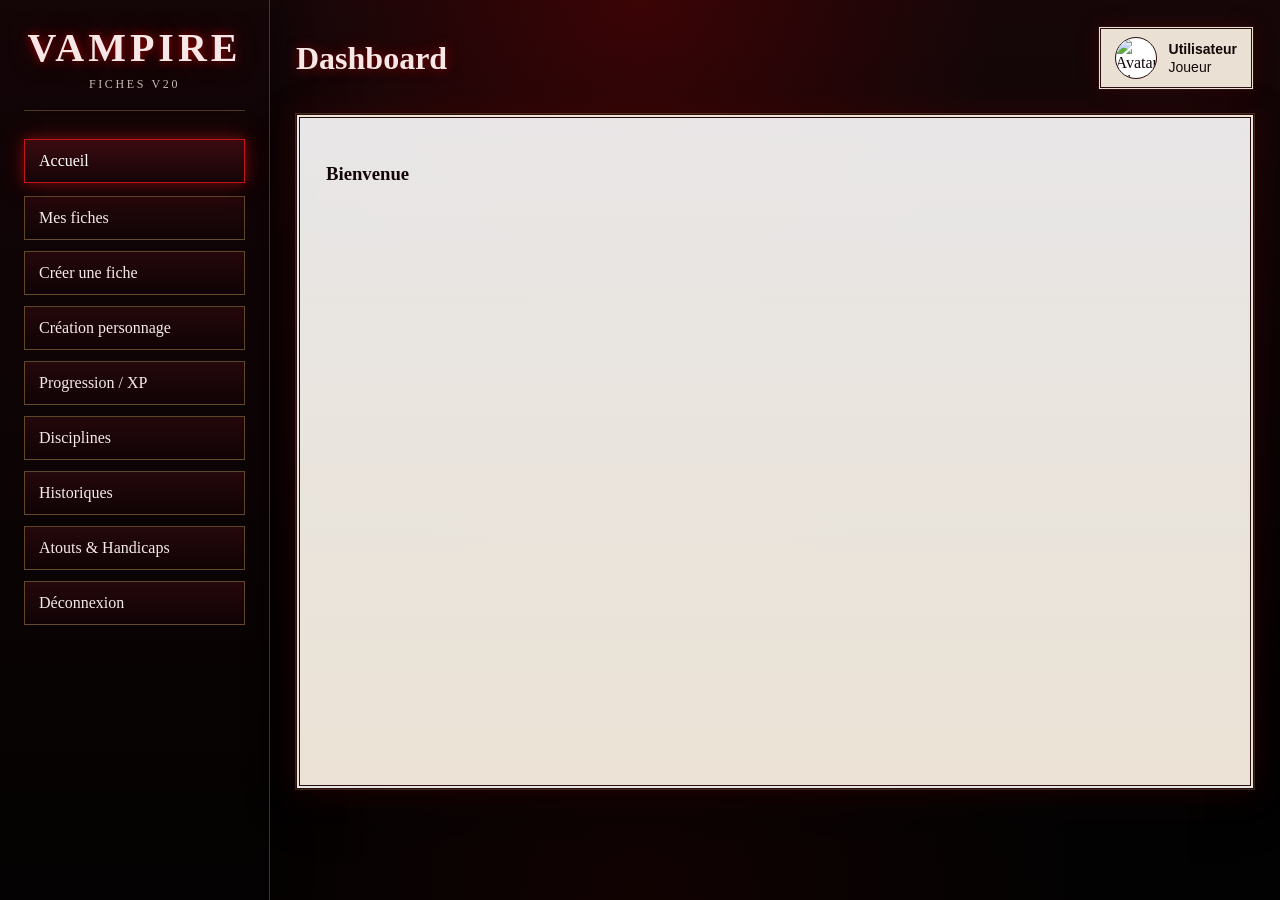
==== dashboard_vampire_v20.html @ 7bac9621 "ajust cost  v0.1" ====
<!doctype html>
<html lang="fr">
<head>
  <meta charset="utf-8" />
  <meta name="viewport" content="width=device-width, initial-scale=1" />
  <link rel="icon" type="image/png" href="icon.png">
  <link rel="stylesheet" href="style.css">
  <title>Dashboard - Vampire V20</title>

</head>
<body>
  <div class="layout">
    <aside>
      <div class="logo">
        <h1>VAMPIRE</h1>
        <p>Fiches V20</p>
      </div>

      <nav>
        <button class="menu-btn active" data-target="homeSection">Accueil</button>
        <button class="menu-btn" data-target="myCharactersSection">Mes fiches</button>
        <button class="menu-btn" data-target="createCharacterSection">Créer une fiche</button>
        <button class="menu-btn" data-target="playerCharactersSection" id="playerCharactersMenuBtn" style="display:none">
          Fiches joueurs
        </button>
        <button class="menu-btn" data-target="creationSection">Création personnage</button>
        <button class="menu-btn" data-target="progressionSection">Progression / XP</button>
        <button class="menu-btn" data-target="disciplineSection">Disciplines</button>
        <button class="menu-btn" data-target="historiquesSection">Historiques</button>
        <button class="menu-btn" data-target="atoutsHandicapsSection">Atouts & Handicaps</button>
        <button class="menu-btn" id="logoutBtn">Déconnexion</button>
      </nav>
    </aside>

    <main>
      <div class="topbar">
        <h2>Dashboard</h2>

        <div class="user-box">
          <img id="avatar" src="" alt="Avatar Discord">

          <div class="user-info">
            <div><strong id="displayName">Utilisateur</strong></div>
            <div id="userRole">Joueur</div>
          </div>
        </div>
      </div>

      <div class="content-panel">
        <section class="section active" id="homeSection">
          <h3>Bienvenue</h3>
          <p class="placeholder">
          
          </p>
        </section>

        <section class="section" id="myCharactersSection">
          <h3>Mes fiches</h3>

          <div class="card-grid" id="myCharactersContainer">
            <p class="placeholder">Aucune fiche chargée.</p>
          </div>
        </section>

        <section class="section" id="createCharacterSection">
          <h3>Créer une fiche</h3>

          <p class="placeholder">
            Crée une nouvelle fiche Vampire V20.
          </p>

          <button class="action-btn" onclick="window.location.href='fiche_vampire_v20_editable.html'">
            Ouvrir la fiche V20
          </button>
        </section>

        <section class="section" id="playerCharactersSection">
          <h3>Fiches joueurs</h3>

          <p class="placeholder">
            Visible seulement pour les MJ. Cette section affiche les fiches créées par les autres joueurs.
          </p>

          <div class="card-grid" id="playerCharactersContainer">
            <p class="placeholder">Aucune fiche joueur chargée.</p>
          </div>
        </section>
        <section class="section" id="disciplineSection">
          <h3>Disciplines</h3>

          <div class="discipline-grid">
            <button class="discipline-card" data-discipline="alienation">
              Aliénation
            </button> 
            <button class="discipline-card" data-discipline="animalisme">
              Animalisme
            </button>
            <button class="discipline-card" data-discipline="augure">
              Augure
            </button>
            <button class="discipline-card" data-discipline="celerite">
              Célérité
            </button>
            <button class="discipline-card" data-discipline="chimerie">
              Chimérie
            </button>
            <button class="discipline-card" data-discipline="daimonion">
              Daimonion
            </button>
            <button class="discipline-card" data-discipline="domination">
              Domination
            </button>
            <button class="discipline-card" data-discipline="force_d_ame">
              Force d'âme
            </button>
            <button class="discipline-card" data-discipline="necromancie">
              Nécromancie
            </button>
            <button class="discipline-card" data-discipline="obtenebration">
              Obténébration
            </button>
            <button class="discipline-card" data-discipline="obeah">
              Obéah
            </button>
            <button class="discipline-card" data-discipline="occultation">
              Occultation
            </button>
            <button class="discipline-card" data-discipline="presence">
              Présence
            </button>
            <button class="discipline-card" data-discipline="proteisme">
              Protéisme
            </button>            
            <button class="discipline-card" data-discipline="puissance">
              Puissance
            </button>
            <button class="discipline-card" data-discipline="quietus">
              Quietus
            </button>
            <button class="discipline-card" data-discipline="serpentis">
              Serpentis
            </button>
            <button class="discipline-card" data-discipline="thaumaturgie">
              Thaumaturgie
            </button>
            <button class="discipline-card" data-discipline="vicissitude">
              Vicissitude
            </button>
          </div>

          <div id="disciplineDetail" class="discipline-detail hidden">
            <button id="closeDiscipline" type="button">✕ Fermer</button>

            <h2 id="disciplineTitle"></h2>
            <p id="disciplineIntro"></p>

            <div id="disciplinePowers"></div>
          </div>
        </section>
        <section class="section" id="atoutsHandicapsSection">
          <h3>Atouts & Handicaps</h3>

          <div class="discipline-grid">
            <button class="discipline-card" data-ah-category="atouts_physiques">
              Atouts physiques
            </button>

            <button class="discipline-card" data-ah-category="atouts_mentaux">
              Atouts mentaux
            </button>

            <button class="discipline-card" data-ah-category="atouts_sociaux">
              Atouts sociaux
            </button>

            <button class="discipline-card" data-ah-category="atouts_surnaturels">
              Atouts surnaturels
            </button>

            <button class="discipline-card" data-ah-category="handicaps_physiques">
              Handicaps physiques
            </button>

            <button class="discipline-card" data-ah-category="handicaps_mentaux">
              Handicaps mentaux
            </button>

            <button class="discipline-card" data-ah-category="handicaps_sociaux">
              Handicaps sociaux
            </button>

            <button class="discipline-card" data-ah-category="handicaps_surnaturels">
              Handicaps surnaturels
            </button>
          </div>

          <div id="ahDetail" class="discipline-detail hidden">
            <button id="closeAh" type="button">✕ Fermer</button>

            <h2 id="ahTitle"></h2>
            <p id="ahIntro"></p>

            <div id="ahItems"></div>
          </div>
        </section>

        <section class="section" id="historiquesSection">
          <h2>Historiques</h2>

          <div class="discipline-grid">

            <button class="discipline-card" data-historique="allies">
              Alliés
            </button>

            <button class="discipline-card" data-historique="contacts">
              Contacts
            </button>

            <button class="discipline-card" data-historique="generation">
              Génération
            </button>

            <button class="discipline-card" data-historique="influence">
              Influence
            </button>

            <button class="discipline-card" data-historique="mentor">
              Mentor
            </button>

            <button class="discipline-card" data-historique="renommee">
              Renommée
            </button>

            <button class="discipline-card" data-historique="ressources">
              Ressources
            </button>

            <button class="discipline-card" data-historique="servants">
              Servants
            </button>

            <button class="discipline-card" data-historique="statut">
              Statut
            </button>

            <button class="discipline-card" data-historique="troupeau">
              Troupeau
            </button>

            <button class="discipline-card" data-historique="domaine">
              Domaine
            </button>

          </div>

          <div id="historiqueDetail" class="discipline-detail hidden">

            <button id="closeHistorique" type="button">
              ✕ Fermer
            </button>

            <h2 id="historiqueTitle"></h2>

            <p id="historiqueIntro"></p>

            <div id="historiqueItems"></div>

          </div>

        </section>
        <section class="section" id="creationSection">
          <h3>Création de personnage</h3>

          <div class="power-card">
            <h4>1. Concept</h4>
            <p>Choisis le concept général du personnage : qui il était avant l’Étreinte, son clan, sa nature et son attitude.</p>
            <ul>
              <li><strong>Concept :</strong> ancienne vie, rôle, idée centrale.</li>
              <li><strong>Clan :</strong> héritage vampirique.</li>
              <li><strong>Nature :</strong> véritable personnalité.</li>
              <li><strong>Attitude :</strong> masque social.</li>
            </ul>
          </div>

          <div class="power-card">
            <h4>2. Attributs</h4>
            <p>Classe les catégories en primaire, secondaire et tertiaire.</p>
            <table>
              <tr><th>Priorité</th><th>Points</th></tr>
              <tr><td>Primaire</td><td>7</td></tr>
              <tr><td>Secondaire</td><td>5</td></tr>
              <tr><td>Tertiaire</td><td>3</td></tr>
            </table>
            <p>Chaque attribut commence à 1. Les Nosferatu commencent avec Apparence à 0.</p>
          </div>

          <div class="power-card">
            <h4>3. Capacités</h4>
            <p>Classe Talents, Compétences et Connaissances en primaire, secondaire et tertiaire.</p>
            <table>
              <tr><th>Priorité</th><th>Points</th></tr>
              <tr><td>Primaire</td><td>13</td></tr>
              <tr><td>Secondaire</td><td>9</td></tr>
              <tr><td>Tertiaire</td><td>5</td></tr>
            </table>
            <p>Aucune capacité ne peut dépasser 3 à cette étape.</p>
          </div>

          <div class="power-card">
            <h4>4. Avantages</h4>
            <table>
              <tr><th>Élément</th><th>Points</th></tr>
              <tr><td>Disciplines</td><td>3</td></tr>
              <tr><td>Historiques</td><td>5</td></tr>
              <tr><td>Vertus</td><td>7</td></tr>
            </table>
            <p>Chaque vertu commence à 1 avant d’ajouter les 7 points.</p>
          </div>

          <div class="power-card">
            <h4>5. Touches finales</h4>
            <ul>
              <li><strong>Humanité :</strong> Conscience + Maîtrise de soi.</li>
              <li><strong>Volonté :</strong> Courage.</li>
              <li><strong>Réserve de sang :</strong> lance 1D10.</li>
            </ul>
          </div>

          <div class="power-card">
            <h4>6. Points de bonus</h4>
            <p>Tu disposes de 15 points de bonus à répartir.</p>
            <table>
              <tr><th>Caractéristique</th><th>Coût</th></tr>
              <tr><td>Attribut</td><td>5 par point</td></tr>
              <tr><td>Capacité</td><td>2 par point</td></tr>
              <tr><td>Discipline</td><td>7 par point</td></tr>
              <tr><td>Historique</td><td>1 par point</td></tr>
              <tr><td>Vertu</td><td>2 par point</td></tr>
              <tr><td>Humanité</td><td>1 par point</td></tr>
              <tr><td>Volonté</td><td>1 par point</td></tr>
            </table>
          </div>

          <div class="power-card">
            <h4>7. Donner vie au personnage</h4>
            <p>Ajoute son histoire, ses objectifs, ses relations, ses peurs, son apparence et sa manière de survivre dans la nuit.</p>
          </div>
        </section>
       <section class="section" id="progressionSection">
        <h3>Progression / Expérience</h3>

        <div class="power-card">
          <h4>Utiliser l’expérience</h4>
          <p>
            Les points d’expérience servent à améliorer le personnage après la création.
            Une amélioration doit rester cohérente avec ce que le personnage a vécu,
            pratiqué ou appris en jeu.
          </p>
          <p>
            Apprendre une nouvelle capacité, une nouvelle discipline ou une nouvelle branche
            demande généralement un entraînement, un mentor, des recherches ou une justification narrative.
          </p>
        </div>

        <div class="power-card">
          <h4>Coûts en expérience</h4>

          <table>
            <tr>
              <th>Amélioration</th>
              <th>Coût en XP</th>
            </tr>

            <tr>
              <td>Nouvelle capacité</td>
              <td>3</td>
            </tr>

            <tr>
              <td>Nouvelle branche de Nécromancie ou Thaumaturgie</td>
              <td>7</td>
            </tr>

            <tr>
              <td>Nouvelle discipline</td>
              <td>10</td>
            </tr>

            <tr>
              <td>Attribut</td>
              <td>Niveau actuel × 5</td>
            </tr>

            <tr>
              <td>Capacité</td>
              <td>Niveau actuel × 2</td>
            </tr>
            <tr>
              <td>Discipline du clan</td>
              <td>Niveau actuel × 5</td>
            </tr>

            <tr>
              <td>Autre discipline</td>
              <td>Niveau actuel × 7</td>
            </tr>

            <tr>
              <td>Discipline pour un paria / sans-clan</td>
              <td>Niveau actuel × 6</td>
            </tr>

            <tr>
              <td>Branche secondaire de Nécromancie ou Thaumaturgie</td>
              <td>Niveau actuel × 4</td>
            </tr>

            <tr>
              <td>Historique</td>
              <td>3</td>
            </tr>

            <tr>
              <td>Vertu</td>
              <td>Niveau actuel × 2</td>
            </tr>

            <tr>
              <td>Humanité</td>
              <td>Niveau actuel × 2</td>
            </tr>

            <tr>
              <td>Volonté</td>
              <td>Niveau actuel</td>
            </tr>
          </table>
        </div>

        <div class="power-card">
          <h4>Notes importantes</h4>
          <ul>
            <li>Un nouvel historique peut être acheté avec de l’XP, mais peut aussi être gagné directement par le roleplay.</li>
            <li>Augmenter une vertu avec l’expérience n’augmente pas automatiquement l’Humanité ou la Volonté.</li>
            <li>Les caitiff  n’ont pas de disciplines de clan : toutes leurs disciplines coûtent niveau actuel × 6.</li>
            <li>Le MJ peut demander un mentor, du temps ou une justification pour certaines progressions.</li>
          </ul>
        </div>
      </section>
      </div>
    </main>
  </div>

  

  <script src="https://cdn.jsdelivr.net/npm/@supabase/supabase-js@2"></script>
  <script>
    const SUPABASE_URL = "https://tthiqzxxpiiebdmnnnik.supabase.co";
    const SUPABASE_PUBLISHABLE_KEY = "sb_publishable_vrUgI0qR9cwHFJ74QZbnEQ_GKo7GSGj";

    const client = supabase.createClient(
      SUPABASE_URL,
      SUPABASE_PUBLISHABLE_KEY
    );

    function getDisplayNameFromUser(user) {
      const metadata = user.user_metadata || {};

      return (
        metadata.full_name ||
        metadata.name ||
        metadata.preferred_username ||
        metadata.user_name ||
        user.email ||
        "Utilisateur Discord"
      );
    }

    function getAvatarFromUser(user) {
      const metadata = user.user_metadata || {};
      return metadata.avatar_url || metadata.picture || "";
    }

    async function ensurePlayerProfile(user) {
      const metadata = user.user_metadata || {};

      const displayName = getDisplayNameFromUser(user);
      const avatarUrl = getAvatarFromUser(user);

      const discordId =
        metadata.provider_id ||
        metadata.sub ||
        null;

      const { error } = await client
        .from("profiles")
        .upsert({
          id: user.id,
          email: user.email,
          display_name: displayName,
          avatar_url: avatarUrl,
          discord_id: discordId
        }, {
          onConflict: "id"
        });

      if (error) {
        console.error("Erreur profil :", error.message);
      }
    }

    async function init() {
      const {
        data: { user }
      } = await client.auth.getUser();

      if (!user) {
        window.location.href = "index.html";
        return;
      }

      await ensurePlayerProfile(user);

      const { data: profile, error: profileError } = await client
        .from("profiles")
        .select("display_name, role, avatar_url")
        .eq("id", user.id)
        .maybeSingle();

      if (profileError) {
        console.error("Erreur lecture profil :", profileError.message);
      }

      const displayName =
        profile?.display_name ||
        getDisplayNameFromUser(user);

      const role = profile?.role || "player";

      const avatarUrl =
        profile?.avatar_url ||
        getAvatarFromUser(user);

      document.getElementById("displayName").textContent = displayName;
      document.getElementById("userRole").innerHTML =
        role === "gm" ? "👑 MJ" : "🧛 Joueur";

      const avatar = document.getElementById("avatar");

      if (avatarUrl) {
        avatar.src = avatarUrl;
      } else {
        avatar.style.display = "none";
      }

      await loadMyCharacters(user.id);

      if (role === "gm") {
        document.getElementById("playerCharactersMenuBtn").style.display = "block";
        await loadPlayerCharacters(user.id);
      }
    }

    function characterCard(character, options = {}) {
      const showOwner = options.showOwner || false;
      const ownerName =
        character.profiles?.display_name ||
        character.owner_display_name ||
        character.owner_id ||
        "Inconnu";

      return `
        <article class="character-card">
          <h3>${character.name || "Sans nom"}</h3>
          ${showOwner ? `<p><strong>Joueur :</strong> ${ownerName}</p>` : ""}
          <p><strong>Clan :</strong> ${character.clan || "-"}</p>

          <div class="card-actions">
            <button class="action-btn" onclick="window.location.href='fiche_vampire_v20_editable.html?id=${character.id}'">
              Ouvrir
            </button>

            <button class="action-btn secondary" onclick="downloadPdf('${character.id}')">
              Télécharger PDF
            </button>
          </div>
        </article>
      `;
    }

    async function loadMyCharacters(userId) {
      const container = document.getElementById("myCharactersContainer");

      const { data, error } = await client
        .from("characters")
        .select("id, owner_id, name, clan, created_at")
        .eq("owner_id", userId)
        .order("created_at", { ascending: false });

      if (error) {
        console.error(error);
        container.innerHTML = `<p class="placeholder">Erreur de chargement de tes fiches.</p>`;
        return;
      }

      if (!data.length) {
        container.innerHTML = `<p class="placeholder">Aucune fiche sauvegardée.</p>`;
        return;
      }

      container.innerHTML = data.map(character =>
        characterCard(character, { showOwner: false })
      ).join("");
    }

   async function loadPlayerCharacters(currentUserId) {
      const container = document.getElementById("playerCharactersContainer");

      const { data: characters, error } = await client
        .from("characters")
        .select("id, owner_id, name, clan, created_at")
        .neq("owner_id", currentUserId)
        .order("created_at", { ascending: false });

      if (error) {
        console.error(error);
        container.innerHTML = `<p class="placeholder">Erreur de chargement des fiches joueurs.</p>`;
        return;
      }

      if (!characters.length) {
        container.innerHTML = `<p class="placeholder">Aucune fiche joueur sauvegardée.</p>`;
        return;
      }

      const ownerIds = [...new Set(characters.map(character => character.owner_id))];

      const { data: profiles } = await client
        .from("profiles")
        .select("id, display_name")
        .in("id", ownerIds);

      const profilesById = Object.fromEntries(
        (profiles || []).map(profile => [profile.id, profile])
      );

      container.innerHTML = characters.map(character => {
        const ownerName =
          profilesById[character.owner_id]?.display_name ||
          character.owner_id;

        return characterCard(
          { ...character, owner_display_name: ownerName },
          { showOwner: true }
        );
      }).join("");
    }

    function downloadPdf(characterId) {
      const iframe = document.createElement("iframe");
      iframe.style.position = "fixed";
      iframe.style.right = "0";
      iframe.style.bottom = "0";
      iframe.style.width = "0";
      iframe.style.height = "0";
      iframe.style.border = "0";
      iframe.src = `fiche_vampire_v20_editable.html?id=${characterId}&print=1`;

      document.body.appendChild(iframe);

      setTimeout(() => {
        iframe.remove();
      }, 10000);
    }

    document.querySelectorAll(".menu-btn[data-target]").forEach(button => {
      button.addEventListener("click", () => {
        document.querySelectorAll(".menu-btn").forEach(btn => {
          btn.classList.remove("active");
        });

        button.classList.add("active");

        const target = button.dataset.target;

        document.querySelectorAll(".section").forEach(section => {
          section.classList.remove("active");
        });

        document.getElementById(target).classList.add("active");
      });
    });

    document.getElementById("logoutBtn").addEventListener("click", async () => {
      await client.auth.signOut();
      window.location.href = "index.html";
    });

    init();
  </script>
  <script src="discipline.js"></script>
  <script src="atouthandicap.js"></script>
   <script src="historique.js"></script>


</body>
</html>
---- style.css ----
:root {
      --bg: #171717;
      --panel: #f7f4ec;
      --ink: #111;
      --line: #222;
      --muted: #666;
    }

    * {
      box-sizing: border-box;
    }

    body {
      margin: 0;
      min-height: 100vh;
      background: radial-gradient(circle at top, #343434, var(--bg));
      color: var(--ink);
      font-family: Georgia, "Times New Roman", serif;
    }

    .layout {
      display: grid;
      grid-template-columns: 260px 1fr;
      min-height: 100vh;
    }

    aside {
      background: rgba(0,0,0,0.35);
      border-right: 2px solid rgba(255,255,255,0.08);
      padding: 24px;
      color: white;
    }

    .logo {
      text-align: center;
      margin-bottom: 28px;
    }

    .logo h1 {
      margin: 0;
      font-size: 38px;
      letter-spacing: 0.08em;
    }

    .logo p {
      margin: 4px 0 0;
      font-size: 12px;
      letter-spacing: 0.18em;
      text-transform: uppercase;
      color: #bbb;
    }

    nav {
      display: flex;
      flex-direction: column;
      gap: 10px;
    }

    .menu-btn {
      border: 1px solid rgba(255,255,255,0.15);
      background: rgba(255,255,255,0.06);
      color: white;
      text-align: left;
      padding: 12px 14px;
      cursor: pointer;
      font: inherit;
      transition: 0.15s ease;
    }

    .menu-btn:hover,
    .menu-btn.active {
      background: rgba(255,255,255,0.16);
    }

    main {
      padding: 24px;
    }

    .topbar {
      display: flex;
      justify-content: space-between;
      align-items: center;
      margin-bottom: 24px;
    }

    .topbar h2 {
      margin: 0;
      color: white;
      font-size: 30px;
    }

    .user-box {
      display: flex;
      align-items: center;
      gap: 12px;
      background: var(--panel);
      border: 3px double var(--line);
      padding: 8px 14px;
    }

    .user-box img {
      width: 42px;
      height: 42px;
      border-radius: 50%;
      border: 1px solid var(--line);
      object-fit: cover;
    }

    .user-info {
      font-family: Arial, sans-serif;
      font-size: 14px;
      line-height: 1.3;
    }

    .content-panel {
      background: var(--panel);
      border: 4px double var(--line);
      padding: 24px;
      min-height: 75vh;
      box-shadow: 0 12px 30px rgba(0,0,0,0.35);
    }

    .section {
      display: none;
    }

    .section.active {
      display: block;
    }

    .card-grid {
      display: grid;
      grid-template-columns: repeat(auto-fill, minmax(260px, 1fr));
      gap: 16px;
      margin-top: 18px;
    }

    .character-card {
      border: 2px solid rgba(0,0,0,0.15);
      padding: 16px;
      background: rgba(255,255,255,0.45);
    }

    .character-card h3 {
      margin-top: 0;
      margin-bottom: 8px;
    }

    .character-card p {
      margin: 4px 0;
      font-family: Arial, sans-serif;
      font-size: 14px;
    }

    .card-actions {
      display: flex;
      gap: 8px;
      flex-wrap: wrap;
      margin-top: 10px;
    }

    .action-btn {
      border: 1px solid var(--line);
      background: #111;
      color: white;
      padding: 8px 12px;
      cursor: pointer;
      font: inherit;
    }

    .action-btn.secondary {
      background: #f7f4ec;
      color: #111;
    }

    .placeholder {
      color: var(--muted);
      font-family: Arial, sans-serif;
    }

    @media (max-width: 900px) {
      .layout {
        grid-template-columns: 1fr;
      }

      aside {
        border-right: none;
        border-bottom: 2px solid rgba(255,255,255,0.08);
      }

      .topbar {
        flex-direction: column;
        align-items: flex-start;
        gap: 14px;
      }
    }
    .discipline-grid {
      display: grid;
      grid-template-columns: repeat(auto-fill, minmax(180px, 1fr));
      gap: 14px;
      margin-top: 20px;
    }

    .discipline-card {
      border: 2px solid var(--line);
      background: rgba(255,255,255,0.5);
      padding: 18px 14px;
      cursor: pointer;
      font-family: Georgia, "Times New Roman", serif;
      font-size: 17px;
      font-weight: bold;
      text-align: center;
    }

    .discipline-card:hover {
      background: #111;
      color: white;
    }
    .discipline-grid {
      display: grid;
      grid-template-columns: repeat(auto-fill, minmax(180px, 1fr));
      gap: 14px;
      margin-top: 20px;
    }

    .discipline-card {
      border: 2px solid var(--line);
      background: rgba(255,255,255,0.5);
      padding: 18px 14px;
      cursor: pointer;
      font-family: Georgia, "Times New Roman", serif;
      font-size: 17px;
      font-weight: bold;
      text-align: center;
    }

    .discipline-card:hover {
      background: #111;
      color: white;
    }

    .discipline-detail {
      margin-top: 30px;
      border: 2px solid var(--line);
      padding: 20px;
      background: rgba(255,255,255,0.6);
    }

    .discipline-detail.hidden {
      display: none;
    }

    #closeDiscipline {
      float: right;
      border: 1px solid black;
      background: white;
      cursor: pointer;
      padding: 4px 10px;
    }

    .power-card {
      border-top: 1px solid rgba(0,0,0,0.2);
      padding-top: 14px;
      margin-top: 14px;
    }

    .power-title {
      font-size: 18px;
      font-weight: bold;
      margin-bottom: 6px;
    }

    .power-system {
      margin-top: 8px;
      font-style: italic;
      opacity: 0.9;
    }
    :root {
  --bg: #070304;
  --panel: #f3eadc;
  --panel-dark: #160709;
  --ink: #130708;
  --line: #2a0d0f;
  --muted: #8c7772;
  --blood: #7f0000;
  --blood-light: #c01818;
  --gold: #b99a55;
}

* {
  box-sizing: border-box;
}

body {
  margin: 0;
  min-height: 100vh;
  background:
    radial-gradient(circle at top, rgba(130,0,0,0.35), transparent 32%),
    radial-gradient(circle at bottom, rgba(60,0,0,0.25), transparent 40%),
    linear-gradient(180deg, #160608, #030202 80%);
  color: var(--ink);
  font-family: Georgia, "Times New Roman", serif;
}

.layout {
  display: grid;
  grid-template-columns: 270px 1fr;
  min-height: 100vh;
}

aside {
  background:
    linear-gradient(180deg, rgba(20,5,7,0.98), rgba(4,2,2,0.98));
  border-right: 1px solid rgba(185,154,85,0.35);
  padding: 24px;
  color: white;
  box-shadow: 8px 0 30px rgba(0,0,0,0.45);
}

.logo {
  text-align: center;
  margin-bottom: 30px;
  padding-bottom: 18px;
  border-bottom: 1px solid rgba(185,154,85,0.35);
}

.logo h1 {
  margin: 0;
  font-size: 40px;
  letter-spacing: 0.1em;
  color: #f7e7e7;
  text-shadow:
    0 0 10px rgba(180,0,0,0.8),
    0 0 22px rgba(120,0,0,0.55);
}

.logo p {
  margin: 6px 0 0;
  font-size: 12px;
  letter-spacing: 0.22em;
  text-transform: uppercase;
  color: #c9b6b6;
}

nav {
  display: flex;
  flex-direction: column;
  gap: 11px;
}

.menu-btn,
.action-btn,
.discipline-card,
#closeDiscipline,
#closeAh,
#closeHistorique {
  border: 1px solid rgba(185,154,85,0.45);
  background: linear-gradient(180deg, #25080b, #100305);
  color: #f5eaea;
  cursor: pointer;
  font: inherit;
  transition:
    transform 0.15s ease,
    box-shadow 0.15s ease,
    border-color 0.15s ease,
    background 0.15s ease;
}

.menu-btn {
  text-align: left;
  padding: 12px 14px;
}

.menu-btn:hover,
.menu-btn.active,
.action-btn:hover,
.discipline-card:hover,
#closeDiscipline:hover,
#closeAh:hover,
#closeHistorique:hover {
  transform: translateY(-2px);
  border-color: var(--blood-light);
  background: linear-gradient(180deg, #3a0b10, #160507);
  box-shadow:
    0 0 12px rgba(192,24,24,0.5),
    0 0 28px rgba(120,0,0,0.35);
}

.menu-btn.active {
  color: white;
  border-color: var(--blood-light);
}

main {
  padding: 26px;
}

.topbar {
  display: flex;
  justify-content: space-between;
  align-items: center;
  margin-bottom: 24px;
}

.topbar h2 {
  margin: 0;
  color: #f7e7e7;
  font-size: 32px;
  text-shadow: 0 0 12px rgba(180,0,0,0.65);
}

.user-box {
  display: flex;
  align-items: center;
  gap: 12px;
  background: rgba(243,234,220,0.96);
  border: 3px double var(--line);
  padding: 8px 14px;
  box-shadow: 0 0 18px rgba(120,0,0,0.25);
}

.user-box img {
  width: 42px;
  height: 42px;
  border-radius: 50%;
  border: 1px solid var(--line);
  object-fit: cover;
  background: white;
}

.user-info {
  font-family: Arial, sans-serif;
  font-size: 14px;
  line-height: 1.3;
}

.content-panel {
  background:
    linear-gradient(180deg, rgba(255,255,255,0.9), rgba(243,234,220,0.97));
  border: 4px double var(--line);
  padding: 26px;
  min-height: 75vh;
  box-shadow:
    0 0 0 1px rgba(185,154,85,0.25),
    0 0 32px rgba(120,0,0,0.28),
    0 18px 45px rgba(0,0,0,0.45);
}

.section {
  display: none;
}

.section.active {
  display: block;
}

.card-grid,
.discipline-grid {
  display: grid;
  grid-template-columns: repeat(auto-fill, minmax(180px, 1fr));
  gap: 14px;
  margin-top: 20px;
}

.character-card,
.discipline-detail {
  border: 1px solid rgba(42,13,15,0.45);
  padding: 18px;
  background: rgba(255,255,255,0.55);
  box-shadow: inset 0 0 18px rgba(120,0,0,0.08);
}

.character-card h3 {
  margin-top: 0;
  margin-bottom: 8px;
}

.character-card p {
  margin: 4px 0;
  font-family: Arial, sans-serif;
  font-size: 14px;
}

.card-actions {
  display: flex;
  gap: 8px;
  flex-wrap: wrap;
  margin-top: 10px;
}

.action-btn {
  padding: 8px 12px;
}

.action-btn.secondary {
  background: linear-gradient(180deg, #f8efe2, #dfd1c0);
  color: #111;
}

.placeholder {
  color: var(--muted);
  font-family: Arial, sans-serif;
}

.discipline-card {
  padding: 18px 14px;
  font-family: Georgia, "Times New Roman", serif;
  font-size: 17px;
  font-weight: bold;
  text-align: center;
}

.discipline-detail {
  margin-top: 30px;
}

.discipline-detail.hidden {
  display: none;
}

#closeDiscipline,
#closeAh,
#closeHistorique {
  float: right;
  padding: 5px 12px;
}

.power-card {
  border-left: 3px solid var(--blood);
  border-top: 1px solid rgba(0,0,0,0.12);
  padding: 14px;
  margin-top: 14px;
  background: rgba(255,255,255,0.42);
  box-shadow: inset 0 0 14px rgba(120,0,0,0.08);
}

.power-title {
  font-size: 18px;
  font-weight: bold;
  margin-bottom: 6px;
  color: #3a090c;
}

.power-system {
  margin-top: 8px;
  font-style: italic;
  opacity: 0.9;
}

@keyframes vampireGlow {
  0%, 100% {
    box-shadow: 0 0 14px rgba(120,0,0,0.25);
  }
  50% {
    box-shadow: 0 0 28px rgba(180,0,0,0.45);
  }
}

.discipline-detail:not(.hidden) {
  animation: vampireGlow 3s infinite ease-in-out;
}

@media (max-width: 900px) {
  .layout {
    grid-template-columns: 1fr;
  }

  aside {
    border-right: none;
    border-bottom: 1px solid rgba(185,154,85,0.35);
  }

  .topbar {
    flex-direction: column;
    align-items: flex-start;
    gap: 14px;
  }
}
/* =========================
   PAGE CONNEXION / AUTH
   ========================= */

body.auth-page {
  display: grid;
  place-items: center;
}

.auth-page .card {
  width: min(500px, calc(100vw - 32px));
  padding: 34px;
  background:
    linear-gradient(180deg, rgba(255,255,255,0.92), rgba(243,234,220,0.97));
  border: 4px double var(--line);
  box-shadow:
    0 0 0 1px rgba(185,154,85,0.28),
    0 0 32px rgba(120,0,0,0.32),
    0 22px 60px rgba(0,0,0,0.6);
  position: relative;
}

.auth-page .card::before {
  content: "";
  position: absolute;
  inset: 8px;
  border: 1px solid rgba(42,13,15,0.35);
  pointer-events: none;
}

.auth-page .content {
  position: relative;
  z-index: 1;
}

.auth-page h1 {
  margin: 0;
  text-align: center;
  font-size: 42px;
  line-height: 1;
  letter-spacing: 0.08em;
  color: #2a0709;
  text-shadow: 0 0 10px rgba(120,0,0,0.22);
}

.auth-page .subtitle {
  margin: 8px 0 26px;
  text-align: center;
  color: var(--muted);
  font-size: 14px;
  letter-spacing: 0.2em;
  text-transform: uppercase;
}

.auth-page .intro {
  margin: 0 0 22px;
  text-align: center;
  font-family: Arial, sans-serif;
  font-size: 14px;
  line-height: 1.45;
  color: #3a2a2a;
}

.auth-page button {
  width: 100%;
  border: 1px solid rgba(185,154,85,0.45);
  background: linear-gradient(180deg, #25080b, #100305);
  color: #f5eaea;
  padding: 12px 14px;
  cursor: pointer;
  font: inherit;
  font-weight: bold;
  transition:
    transform 0.15s ease,
    box-shadow 0.15s ease,
    border-color 0.15s ease,
    background 0.15s ease;
}

.auth-page button:hover {
  transform: translateY(-2px);
  border-color: var(--blood-light);
  background: linear-gradient(180deg, #3a0b10, #160507);
  box-shadow:
    0 0 12px rgba(192,24,24,0.45),
    0 0 28px rgba(120,0,0,0.28);
}

.auth-page .discord-btn {
  margin-bottom: 10px;
}

.auth-page .logout-btn {
  display: none;
  margin-top: 10px;
}

.auth-page .message {
  margin-top: 14px;
  min-height: 20px;
  text-align: center;
  font-family: Arial, sans-serif;
  font-size: 14px;
}

.auth-page .message.success {
  color: var(--success, #1d7a3a);
}

.auth-page .message.error {
  color: var(--danger, #b00020);
}

.auth-page .session {
  display: none;
  margin-top: 18px;
  padding: 12px;
  border: 1px solid rgba(42,13,15,0.45);
  background: rgba(255,255,255,0.48);
  font-family: Arial, sans-serif;
  font-size: 14px;
  line-height: 1.45;
}

.auth-page .profile-line {
  display: flex;
  align-items: center;
  gap: 10px;
  margin-top: 8px;
}

.auth-page .avatar {
  width: 38px;
  height: 38px;
  border-radius: 50%;
  border: 1px solid var(--line);
  object-fit: cover;
  background: white;
}

.auth-page .next-link {
  display: none;
  margin-top: 14px;
  text-align: center;
  font-family: Arial, sans-serif;
}

.auth-page .next-link a {
  color: #2a0709;
  font-weight: bold;
  text-decoration: none;
  border-bottom: 1px solid var(--blood);
}

.auth-page .next-link a:hover {
  color: var(--blood);
}
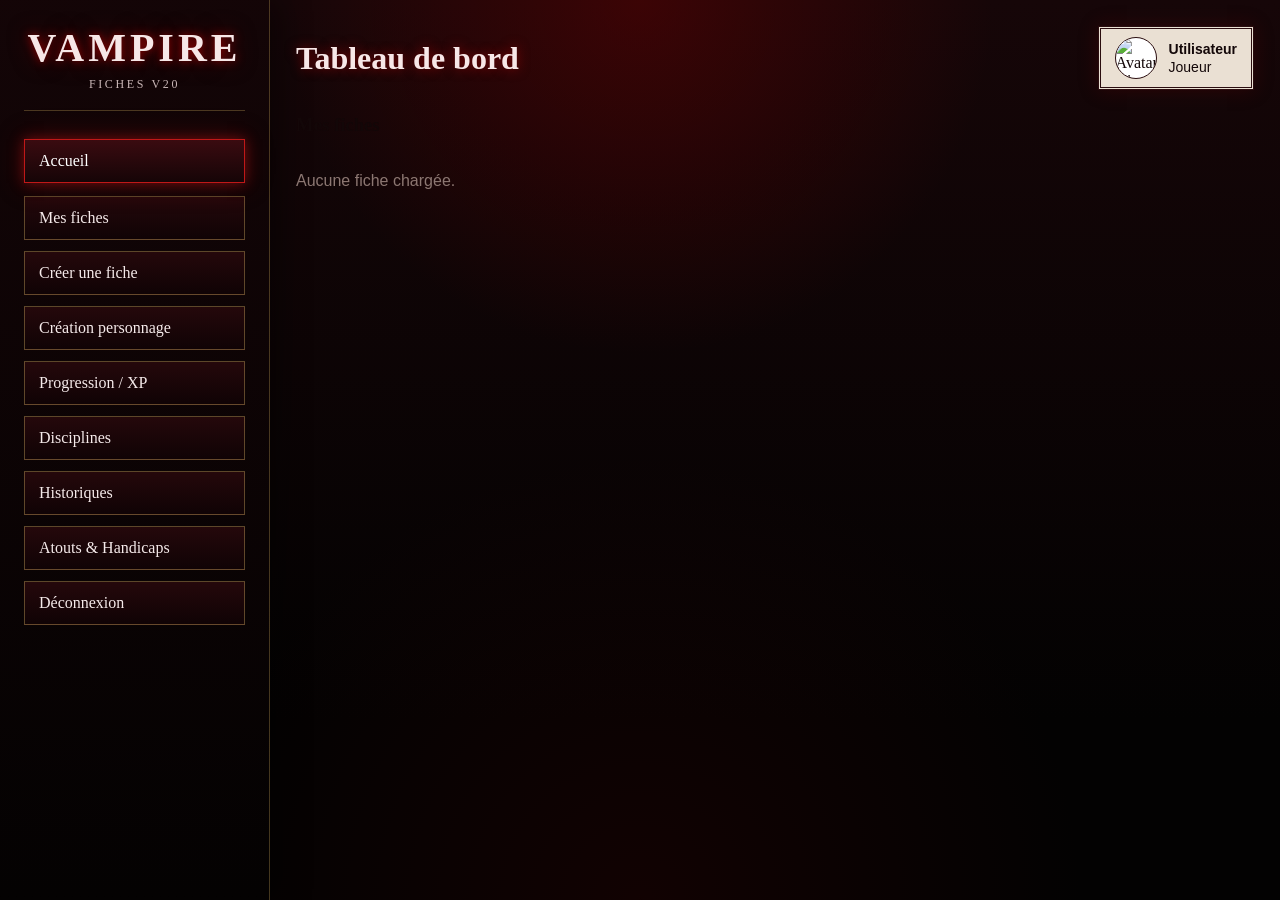
==== commit d567994c: "change label and main menu" ====
--- a/dashboard_vampire_v20.html
+++ b/dashboard_vampire_v20.html
@@ -5,7 +5,7 @@
   <meta name="viewport" content="width=device-width, initial-scale=1" />
   <link rel="icon" type="image/png" href="icon.png">
   <link rel="stylesheet" href="style.css">
-  <title>Dashboard - Vampire V20</title>
+  <title>Compagnon - Vampire V20</title>
 
 </head>
 <body>
@@ -34,7 +34,7 @@
 
     <main>
       <div class="topbar">
-        <h2>Dashboard</h2>
+        <h2>Tableau de bord</h2>
 
         <div class="user-box">
           <img id="avatar" src="" alt="Avatar Discord">
@@ -46,19 +46,31 @@
         </div>
       </div>
 
-      <div class="content-panel">
+     <!-- <div class="content-panel">
         <section class="section active" id="homeSection">
           <h3>Bienvenue</h3>
           <p class="placeholder">
           
           </p>
         </section>
-
-        <section class="section" id="myCharactersSection">
+        -->
+        <section class="section active" id="myCharactersSection">
           <h3>Mes fiches</h3>
 
           <div class="card-grid" id="myCharactersContainer">
             <p class="placeholder">Aucune fiche chargée.</p>
+          </div>
+        </section>
+
+         <section class="section" id="playerCharactersSection">
+          <h3>Fiches joueurs</h3>
+
+          <p class="placeholder">
+            Visible seulement pour les MJ. Cette section affiche les fiches créées par les autres joueurs.
+          </p>
+
+          <div class="card-grid" id="playerCharactersContainer">
+            <p class="placeholder">Aucune fiche joueur chargée.</p>
           </div>
         </section>
 
@@ -74,17 +86,6 @@
           </button>
         </section>
 
-        <section class="section" id="playerCharactersSection">
-          <h3>Fiches joueurs</h3>
-
-          <p class="placeholder">
-            Visible seulement pour les MJ. Cette section affiche les fiches créées par les autres joueurs.
-          </p>
-
-          <div class="card-grid" id="playerCharactersContainer">
-            <p class="placeholder">Aucune fiche joueur chargée.</p>
-          </div>
-        </section>
         <section class="section" id="disciplineSection">
           <h3>Disciplines</h3>
 
@@ -379,42 +380,43 @@
             </tr>
 
             <tr>
+              <td>Nouvelle discipline</td>
+              <td>10</td>
+            </tr>
+
+            <tr>
               <td>Nouvelle branche de Nécromancie ou Thaumaturgie</td>
               <td>7</td>
             </tr>
 
             <tr>
-              <td>Nouvelle discipline</td>
-              <td>10</td>
-            </tr>
-
-            <tr>
               <td>Attribut</td>
-              <td>Niveau actuel × 5</td>
+              <td>Niveau a atteindre × 5</td>
             </tr>
 
             <tr>
               <td>Capacité</td>
-              <td>Niveau actuel × 2</td>
-            </tr>
-            <tr>
-              <td>Discipline du clan</td>
-              <td>Niveau actuel × 5</td>
+              <td>Niveau a atteindre × 2</td>
+            </tr>
+
+            <tr>
+              <td>Discipline de clan</td>
+              <td>Niveau a atteindre × 5</td>
             </tr>
 
             <tr>
               <td>Autre discipline</td>
-              <td>Niveau actuel × 7</td>
+              <td>Niveau a atteindre × 7</td>
             </tr>
 
             <tr>
               <td>Discipline pour un paria / sans-clan</td>
-              <td>Niveau actuel × 6</td>
+              <td>Niveau a atteindre × 6</td>
             </tr>
 
             <tr>
               <td>Branche secondaire de Nécromancie ou Thaumaturgie</td>
-              <td>Niveau actuel × 4</td>
+              <td>Niveau a atteindre × 4</td>
             </tr>
 
             <tr>
@@ -424,17 +426,12 @@
 
             <tr>
               <td>Vertu</td>
-              <td>Niveau actuel × 2</td>
-            </tr>
-
-            <tr>
-              <td>Humanité</td>
-              <td>Niveau actuel × 2</td>
+              <td>Niveau a atteindre × 2</td>
             </tr>
 
             <tr>
               <td>Volonté</td>
-              <td>Niveau actuel</td>
+              <td>Niveau a atteindre</td>
             </tr>
           </table>
         </div>
@@ -442,10 +439,11 @@
         <div class="power-card">
           <h4>Notes importantes</h4>
           <ul>
-            <li>Un nouvel historique peut être acheté avec de l’XP, mais peut aussi être gagné directement par le roleplay.</li>
+            <li>Un nouvel historique peut être acheté avec de l’XP, mais peut aussi être gagné directement par le roleplay dans certains cas.</li>
             <li>Augmenter une vertu avec l’expérience n’augmente pas automatiquement l’Humanité ou la Volonté.</li>
             <li>Les caitiff  n’ont pas de disciplines de clan : toutes leurs disciplines coûtent niveau actuel × 6.</li>
             <li>Le MJ peut demander un mentor, du temps ou une justification pour certaines progressions.</li>
+            <li>L’Humanité ne peut être regagnée que par le roleplay et une véritable rédemption sincères du personnage.(Plus le score d’Humanité est élevé, plus progresser devient difficile.) </li>
           </ul>
         </div>
       </section>
--- a/style.css
+++ b/style.css
@@ -16,6 +16,11 @@
       background: radial-gradient(circle at top, #343434, var(--bg));
       color: var(--ink);
       font-family: Georgia, "Times New Roman", serif;
+    }
+    input[readonly] {
+      opacity: 0.65;
+      cursor: not-allowed;
+      background: rgba(0,0,0,0.03);
     }
 
     .layout {
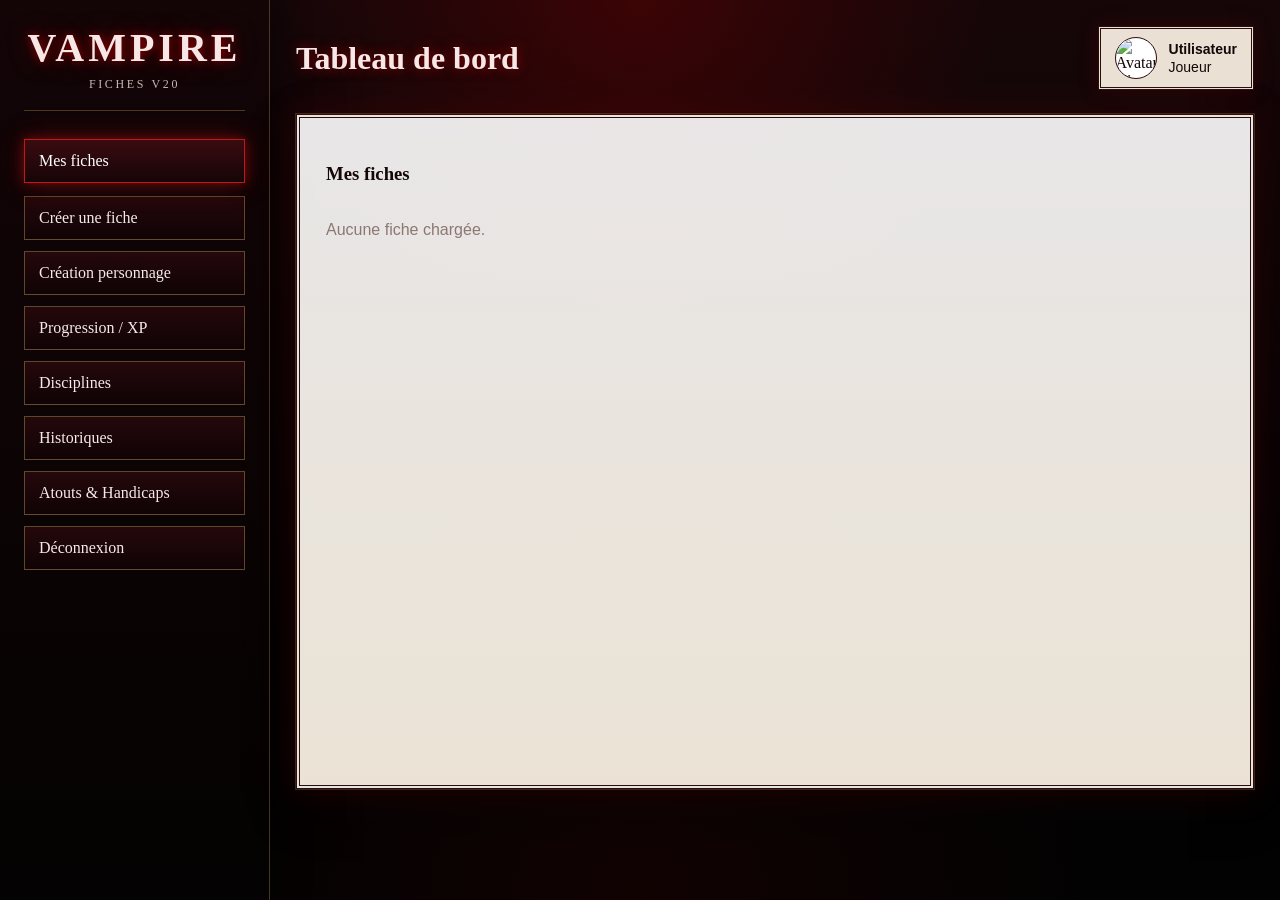
==== commit c30e7e44: "fix and hide button" ====
--- a/dashboard_vampire_v20.html
+++ b/dashboard_vampire_v20.html
@@ -17,8 +17,8 @@
       </div>
 
       <nav>
-        <button class="menu-btn active" data-target="homeSection">Accueil</button>
-        <button class="menu-btn" data-target="myCharactersSection">Mes fiches</button>
+         <!-- <button class="menu-btn active" data-target="homeSection">Accueil</button> -->
+        <button class="menu-btn active" data-target="myCharactersSection">Mes fiches</button>
         <button class="menu-btn" data-target="createCharacterSection">Créer une fiche</button>
         <button class="menu-btn" data-target="playerCharactersSection" id="playerCharactersMenuBtn" style="display:none">
           Fiches joueurs
@@ -46,8 +46,8 @@
         </div>
       </div>
 
-     <!-- <div class="content-panel">
-        <section class="section active" id="homeSection">
+      <div class="content-panel">
+       <!-- <section class="section active" id="homeSection">
           <h3>Bienvenue</h3>
           <p class="placeholder">
           
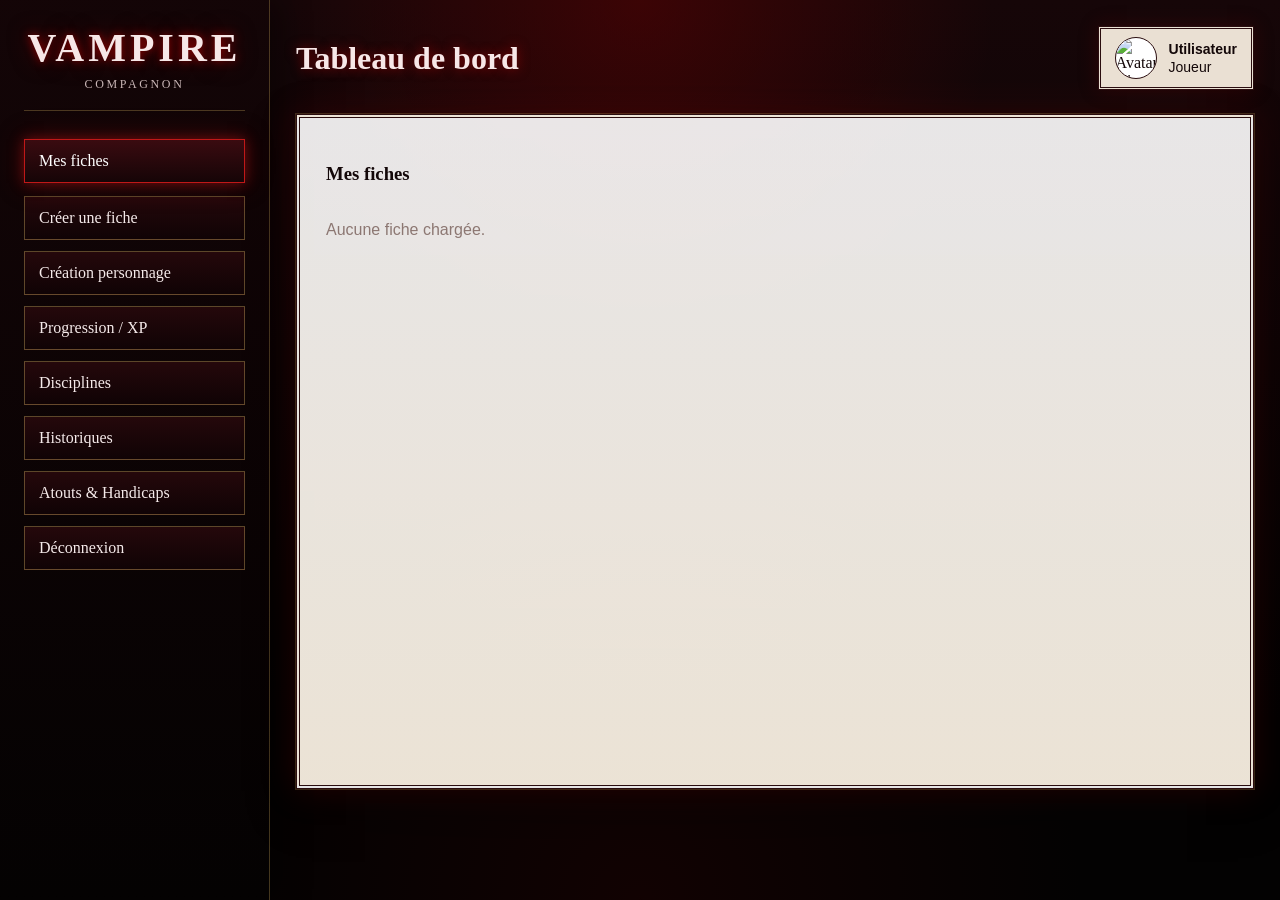
==== commit 41d33d79: "change label  to ompagnon and add text connexion" ====
--- a/dashboard_vampire_v20.html
+++ b/dashboard_vampire_v20.html
@@ -13,7 +13,7 @@
     <aside>
       <div class="logo">
         <h1>VAMPIRE</h1>
-        <p>Fiches V20</p>
+        <p>Compagnon</p>
       </div>
 
       <nav>
--- a/style.css
+++ b/style.css
@@ -737,4 +737,11 @@
 
 .auth-page .next-link a:hover {
   color: var(--blood);
+}
+
+.account-note {
+  font-size: 0.85rem;
+  font-style: italic;
+  opacity: 0.7;
+  margin-top: -6px;
 }
